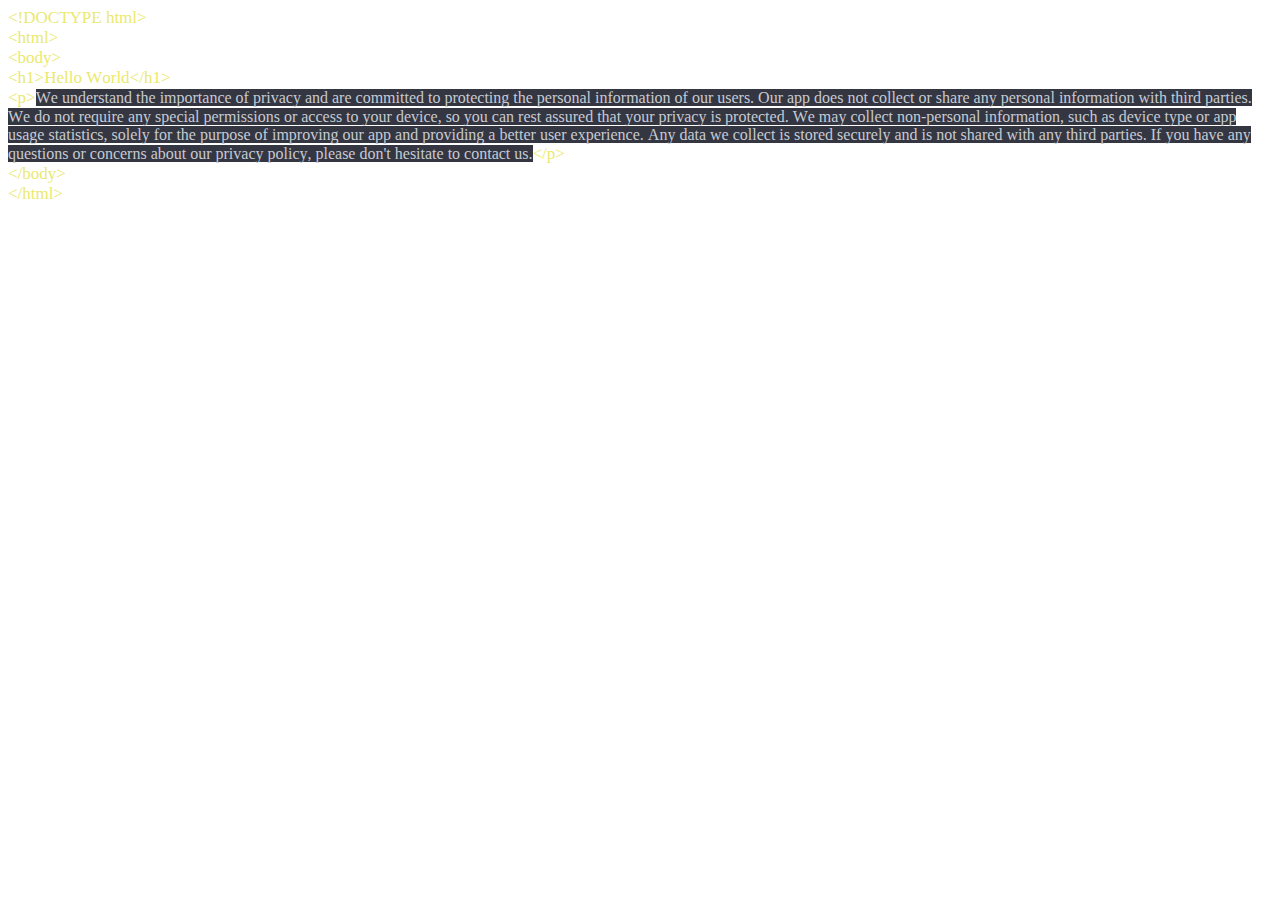
==== index.html @ e93bbe1e "Add files via upload" ====
<!DOCTYPE html PUBLIC "-//W3C//DTD HTML 4.01//EN" "http://www.w3.org/TR/html4/strict.dtd">
<html>
<head>
  <meta http-equiv="Content-Type" content="text/html; charset=utf-8">
  <meta http-equiv="Content-Style-Type" content="text/css">
  <title></title>
  <meta name="Generator" content="Cocoa HTML Writer">
  <meta name="CocoaVersion" content="2299.4">
  <style type="text/css">
    p.p1 {margin: 0.0px 0.0px 0.0px 0.0px; font: 17.0px Times; color: #eae96f; -webkit-text-stroke: #eae96f}
    p.p2 {margin: 0.0px 0.0px 0.0px 0.0px; font: 16.0px 'Helvetica Neue'; color: #c7cbd3; -webkit-text-stroke: #c7cbd3}
    span.s1 {font-kerning: none}
    span.s2 {font: 17.0px Times; font-kerning: none; color: #eae96f; -webkit-text-stroke: 0px #eae96f}
    span.s3 {font-kerning: none; background-color: #343642}
  </style>
</head>
<body>
<p class="p1"><span class="s1">&lt;!DOCTYPE html&gt;</span></p>
<p class="p1"><span class="s1">&lt;html&gt;</span></p>
<p class="p1"><span class="s1">&lt;body&gt;</span></p>
<p class="p1"><span class="s1">&lt;h1&gt;Hello World&lt;/h1&gt;</span></p>
<p class="p2"><span class="s2">&lt;p&gt;</span><span class="s3">We understand the importance of privacy and are committed to protecting the personal information of our users. Our app does not collect or share any personal information with third parties. We do not require any special permissions or access to your device, so you can rest assured that your privacy is protected. We may collect non-personal information, such as device type or app usage statistics, solely for the purpose of improving our app and providing a better user experience. Any data we collect is stored securely and is not shared with any third parties. If you have any questions or concerns about our privacy policy, please don't hesitate to contact us.</span><span class="s2">&lt;/p&gt;</span></p>
<p class="p1"><span class="s1">&lt;/body&gt;</span></p>
<p class="p1"><span class="s1">&lt;/html&gt;</span></p>
</body>
</html>
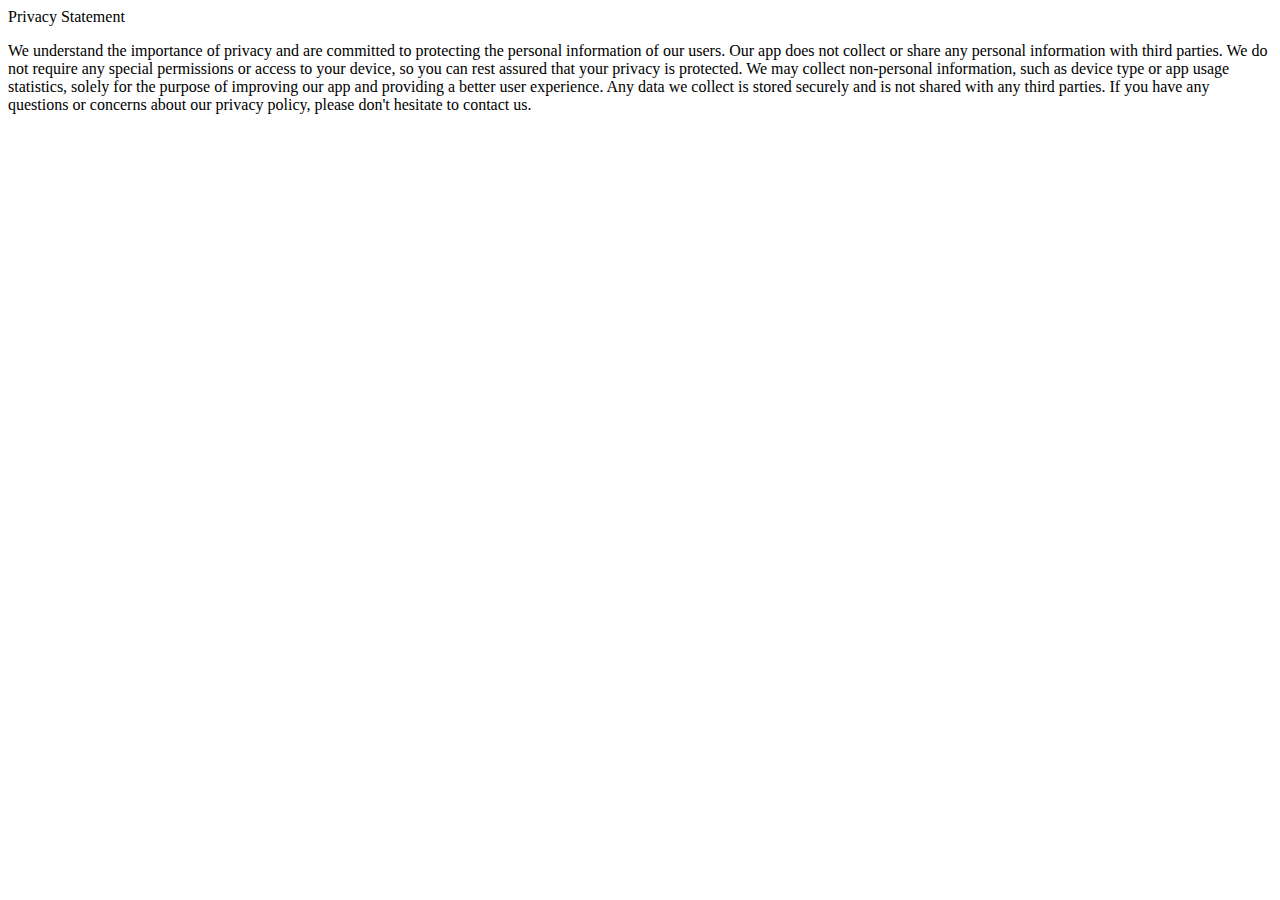
==== commit c36e99b7: "Update index.html" ====
--- a/index.html
+++ b/index.html
@@ -1,26 +1,6 @@
-<!DOCTYPE html PUBLIC "-//W3C//DTD HTML 4.01//EN" "http://www.w3.org/TR/html4/strict.dtd">
 <html>
-<head>
-  <meta http-equiv="Content-Type" content="text/html; charset=utf-8">
-  <meta http-equiv="Content-Style-Type" content="text/css">
-  <title></title>
-  <meta name="Generator" content="Cocoa HTML Writer">
-  <meta name="CocoaVersion" content="2299.4">
-  <style type="text/css">
-    p.p1 {margin: 0.0px 0.0px 0.0px 0.0px; font: 17.0px Times; color: #eae96f; -webkit-text-stroke: #eae96f}
-    p.p2 {margin: 0.0px 0.0px 0.0px 0.0px; font: 16.0px 'Helvetica Neue'; color: #c7cbd3; -webkit-text-stroke: #c7cbd3}
-    span.s1 {font-kerning: none}
-    span.s2 {font: 17.0px Times; font-kerning: none; color: #eae96f; -webkit-text-stroke: 0px #eae96f}
-    span.s3 {font-kerning: none; background-color: #343642}
-  </style>
-</head>
 <body>
-<p class="p1"><span class="s1">&lt;!DOCTYPE html&gt;</span></p>
-<p class="p1"><span class="s1">&lt;html&gt;</span></p>
-<p class="p1"><span class="s1">&lt;body&gt;</span></p>
-<p class="p1"><span class="s1">&lt;h1&gt;Hello World&lt;/h1&gt;</span></p>
-<p class="p2"><span class="s2">&lt;p&gt;</span><span class="s3">We understand the importance of privacy and are committed to protecting the personal information of our users. Our app does not collect or share any personal information with third parties. We do not require any special permissions or access to your device, so you can rest assured that your privacy is protected. We may collect non-personal information, such as device type or app usage statistics, solely for the purpose of improving our app and providing a better user experience. Any data we collect is stored securely and is not shared with any third parties. If you have any questions or concerns about our privacy policy, please don't hesitate to contact us.</span><span class="s2">&lt;/p&gt;</span></p>
-<p class="p1"><span class="s1">&lt;/body&gt;</span></p>
-<p class="p1"><span class="s1">&lt;/html&gt;</span></p>
+  <p>Privacy Statement</p>
+<p>We understand the importance of privacy and are committed to protecting the personal information of our users. Our app does not collect or share any personal information with third parties. We do not require any special permissions or access to your device, so you can rest assured that your privacy is protected. We may collect non-personal information, such as device type or app usage statistics, solely for the purpose of improving our app and providing a better user experience. Any data we collect is stored securely and is not shared with any third parties. If you have any questions or concerns about our privacy policy, please don't hesitate to contact us.</p>
 </body>
 </html>
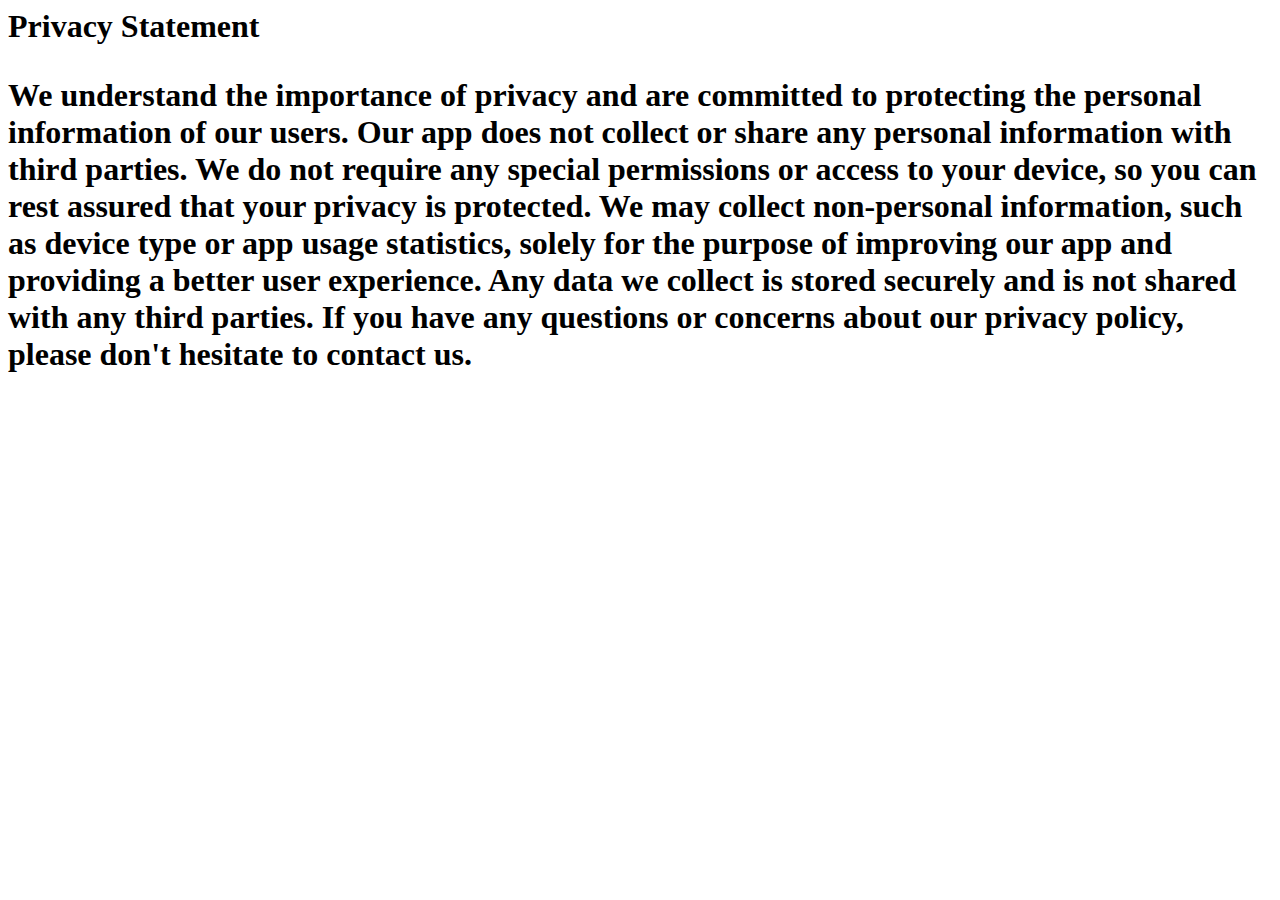
==== commit 1cc957f1: "Update index.html" ====
--- a/index.html
+++ b/index.html
@@ -1,6 +1,6 @@
 <html>
 <body>
-  <p>Privacy Statement</p>
+  <p><h1>Privacy Statement</h1</p>
 <p>We understand the importance of privacy and are committed to protecting the personal information of our users. Our app does not collect or share any personal information with third parties. We do not require any special permissions or access to your device, so you can rest assured that your privacy is protected. We may collect non-personal information, such as device type or app usage statistics, solely for the purpose of improving our app and providing a better user experience. Any data we collect is stored securely and is not shared with any third parties. If you have any questions or concerns about our privacy policy, please don't hesitate to contact us.</p>
 </body>
 </html>
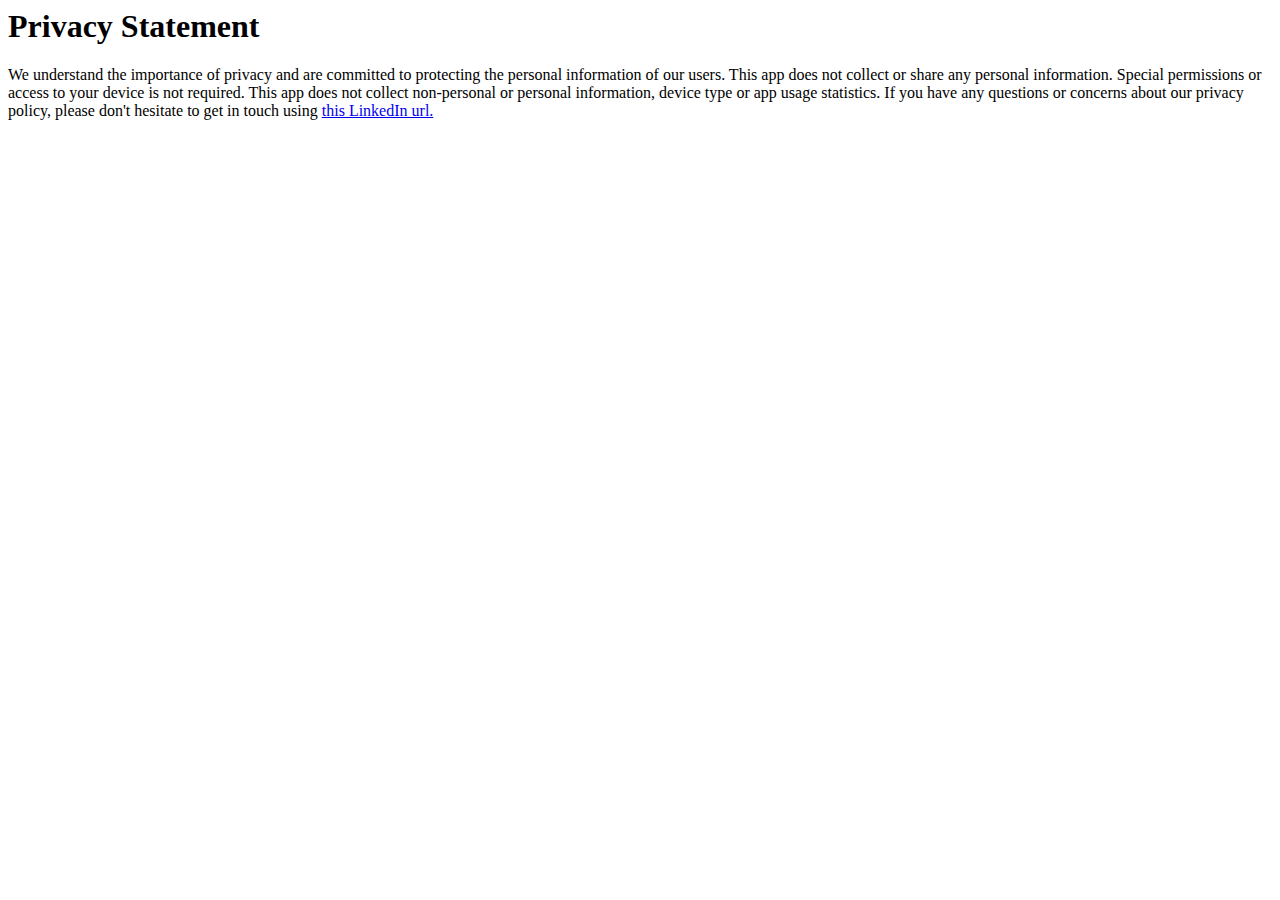
==== commit 53abcf79: "Update index.html" ====
--- a/index.html
+++ b/index.html
@@ -1,6 +1,14 @@
 <html>
 <body>
-  <p><h1>Privacy Statement</h1</p>
-<p>We understand the importance of privacy and are committed to protecting the personal information of our users. Our app does not collect or share any personal information with third parties. We do not require any special permissions or access to your device, so you can rest assured that your privacy is protected. We may collect non-personal information, such as device type or app usage statistics, solely for the purpose of improving our app and providing a better user experience. Any data we collect is stored securely and is not shared with any third parties. If you have any questions or concerns about our privacy policy, please don't hesitate to contact us.</p>
+  <p><h1>Privacy Statement</h1></p>
+
+  <p>We understand the importance of privacy and are committed to protecting the personal information of our users. 
+  This app does not collect or share any personal information. 
+  Special permissions or access to your device is not required. 
+  This app does not collect non-personal or personal information, device type or app usage statistics.
+  If you have any questions or concerns about our privacy policy, please don't hesitate to get in touch using 
+  <a href="https://www.linkedin.com/in/jsferkamp">this LinkedIn url.</a>
+  </p>
+  
 </body>
 </html>
